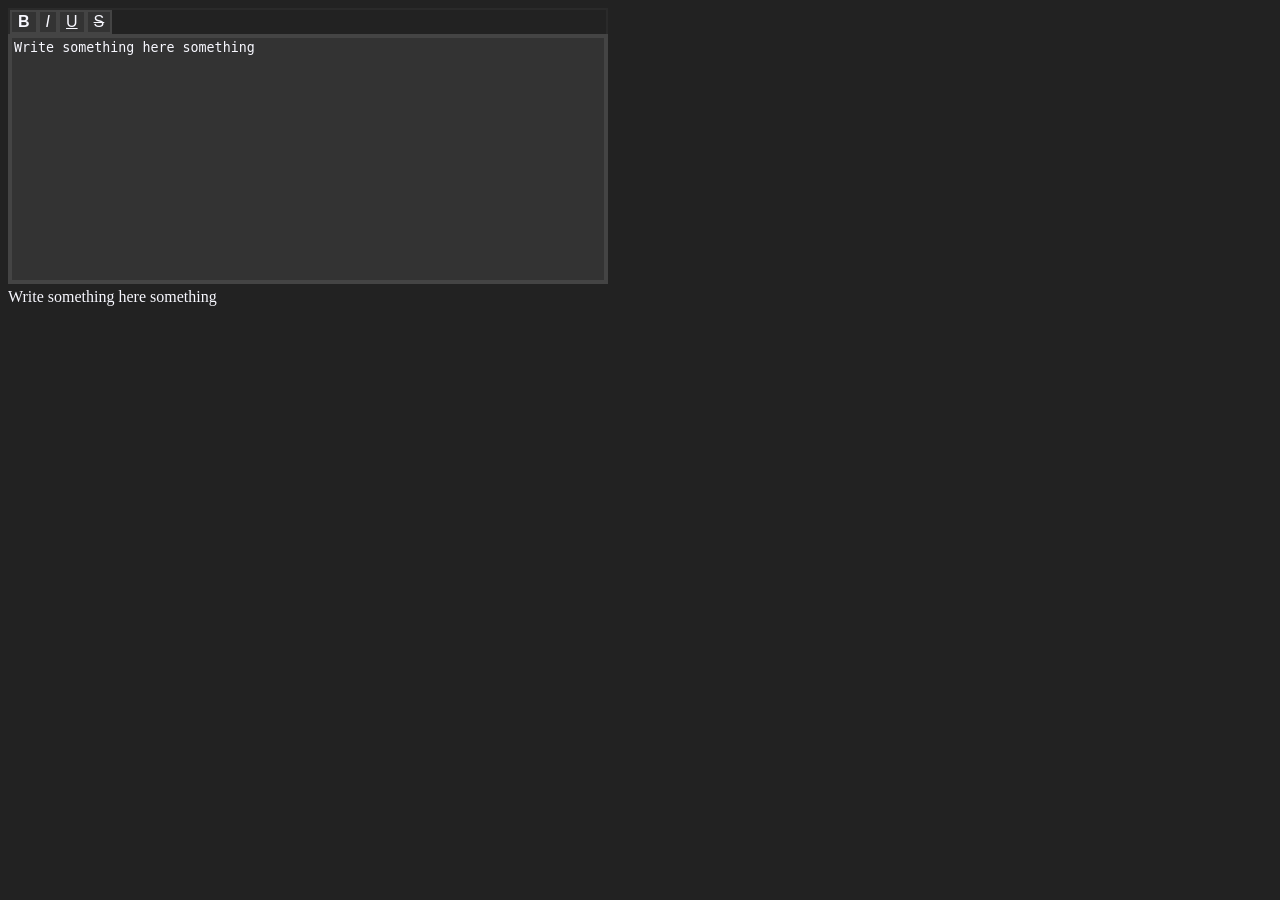
==== demo.html @ fc1b13d8 "Fixed multiple marks not working; nested marks are broken" ====
<!DOCTYPE html>
<html lang="en">
<head>
    <meta charset="UTF-8">
    <meta name="viewport" content="width=device-width, initial-scale=1.0">
    <meta http-equiv="X-UA-Compatible" content="ie=edge">
    <link rel="stylesheet" href="style.css">
    <title>Configurable RTE</title>
</head>
<body>
    <div id="editor"></div>

    <script src="rte.js"></script>
</body>
</html>
---- style.css ----
body {
    background-color: #222;
    color: ghostwhite;
}

#editor {
    width: 600px;
}
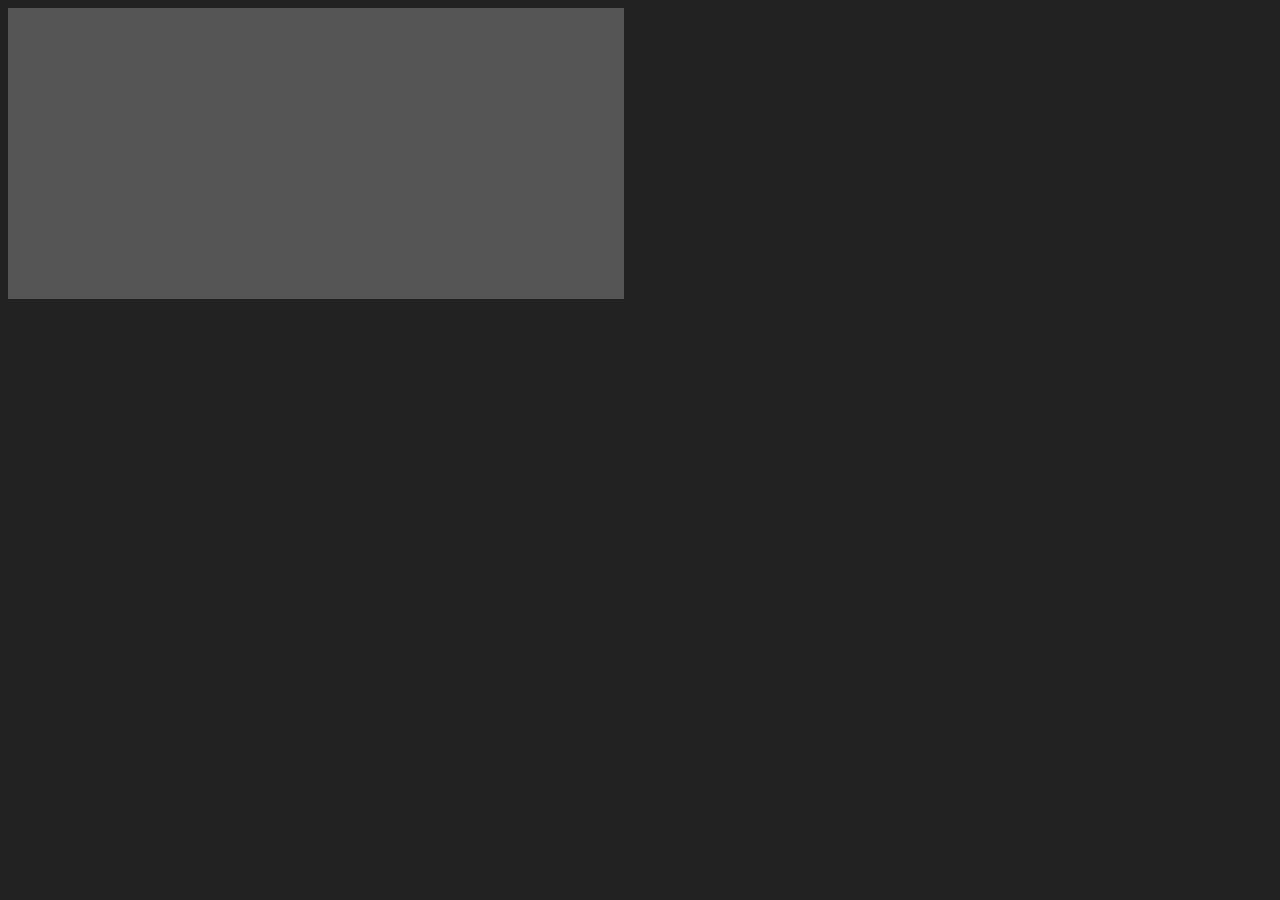
==== commit d34b3c85: "Total rehaul using custom element" ====
--- a/demo.html
+++ b/demo.html
@@ -5,11 +5,13 @@
     <meta name="viewport" content="width=device-width, initial-scale=1.0">
     <meta http-equiv="X-UA-Compatible" content="ie=edge">
     <link rel="stylesheet" href="style.css">
-    <title>Configurable RTE</title>
+    <link href="https://fonts.googleapis.com/css?family=Ubuntu&display=swap" rel="stylesheet">
+    <title>Wealthy RTE</title>
 </head>
 <body>
-    <div id="editor"></div>
+    <wealthy-rte></wealthy-rte>
 
-    <script src="rte.js"></script>
+    <!-- <script src="scripts/rte.js"></script> -->
+    <script src="scripts/wealthy.js"></script>
 </body>
 </html>
--- a/style.css
+++ b/style.css
@@ -1,8 +1,6 @@
 body {
     background-color: #222;
     color: ghostwhite;
-}
-
-#editor {
-    width: 600px;
+    font-family: 'Ubuntu', sans-serif;
+    font-size: 15px;
 }
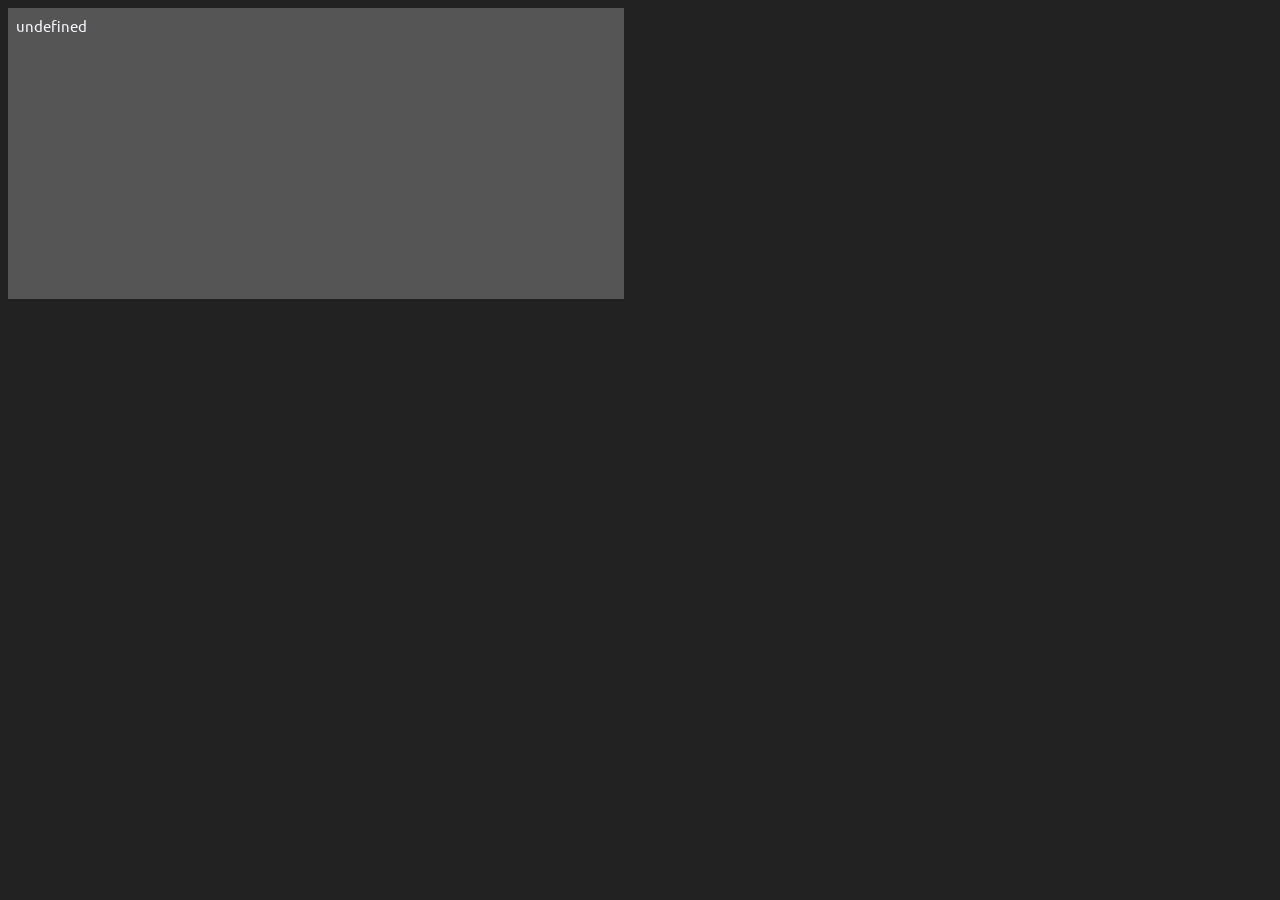
==== commit 5d5815e9: "Began implementing config; need to pass object" ====
--- a/demo.html
+++ b/demo.html
@@ -5,13 +5,15 @@
     <meta name="viewport" content="width=device-width, initial-scale=1.0">
     <meta http-equiv="X-UA-Compatible" content="ie=edge">
     <link rel="stylesheet" href="style.css">
+    <link rel="stylesheet" href="wealthy.css">
     <link href="https://fonts.googleapis.com/css?family=Ubuntu&display=swap" rel="stylesheet">
     <title>Wealthy RTE</title>
 </head>
 <body>
-    <wealthy-rte></wealthy-rte>
+    <wealthy-rte config="config"></wealthy-rte>
 
     <!-- <script src="scripts/rte.js"></script> -->
     <script src="scripts/wealthy.js"></script>
+    <script src="scripts/config.js"></script>
 </body>
 </html>
--- a/wealthy.css
+++ b/wealthy.css
@@ -0,0 +1,6 @@
+.wealthy {
+    width: 600px;
+    height: 275px;
+    background-color: #555;
+    padding: 8px;
+}
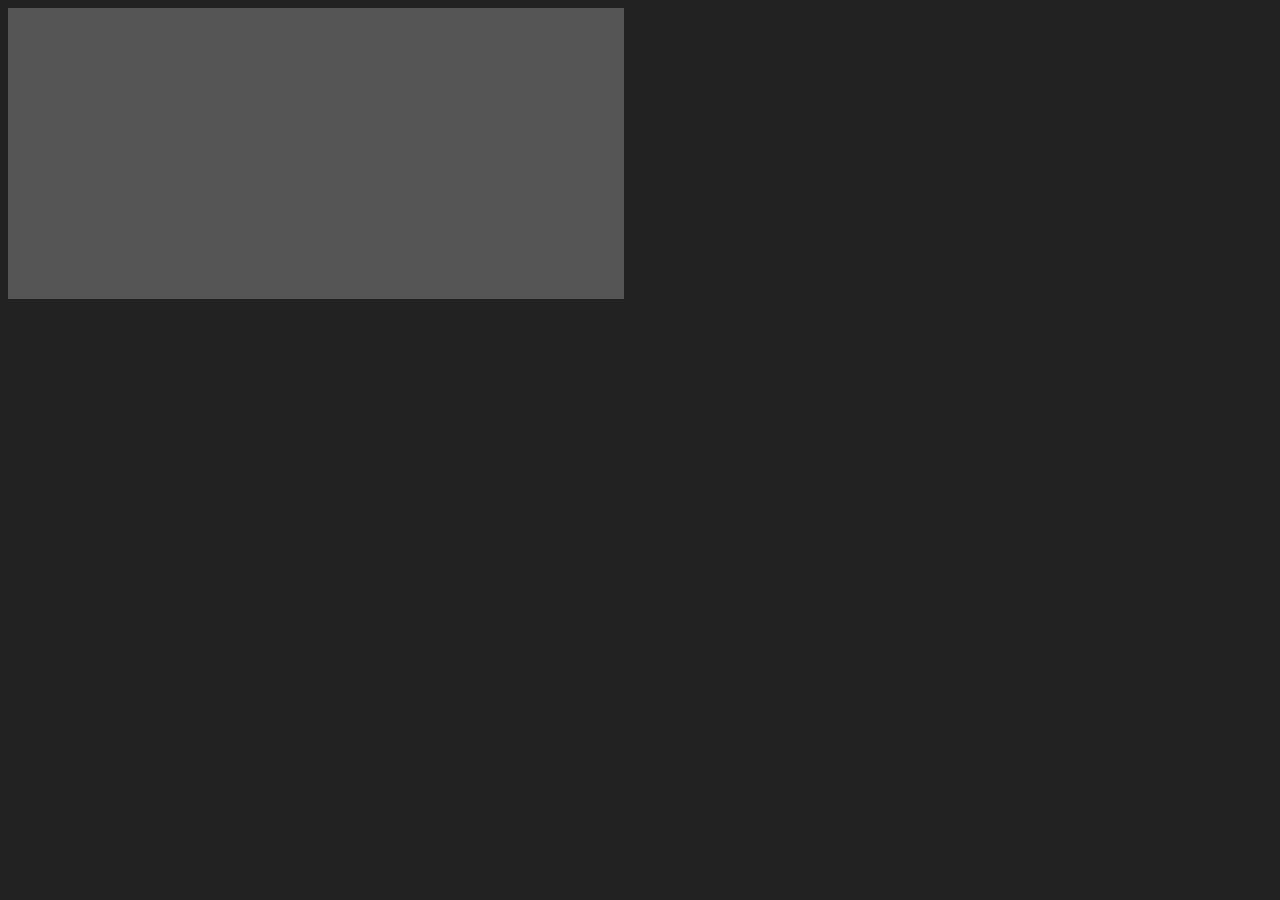
==== commit 4a35d885: "Work on config" ====
--- a/demo.html
+++ b/demo.html
@@ -10,8 +10,8 @@
     <title>Wealthy RTE</title>
 </head>
 <body>
-    <wealthy-rte config="config"></wealthy-rte>
-
+    <wealthy-rte></wealthy-rte>
+    <div id="config"></div>
     <!-- <script src="scripts/rte.js"></script> -->
     <script src="scripts/wealthy.js"></script>
     <script src="scripts/config.js"></script>
